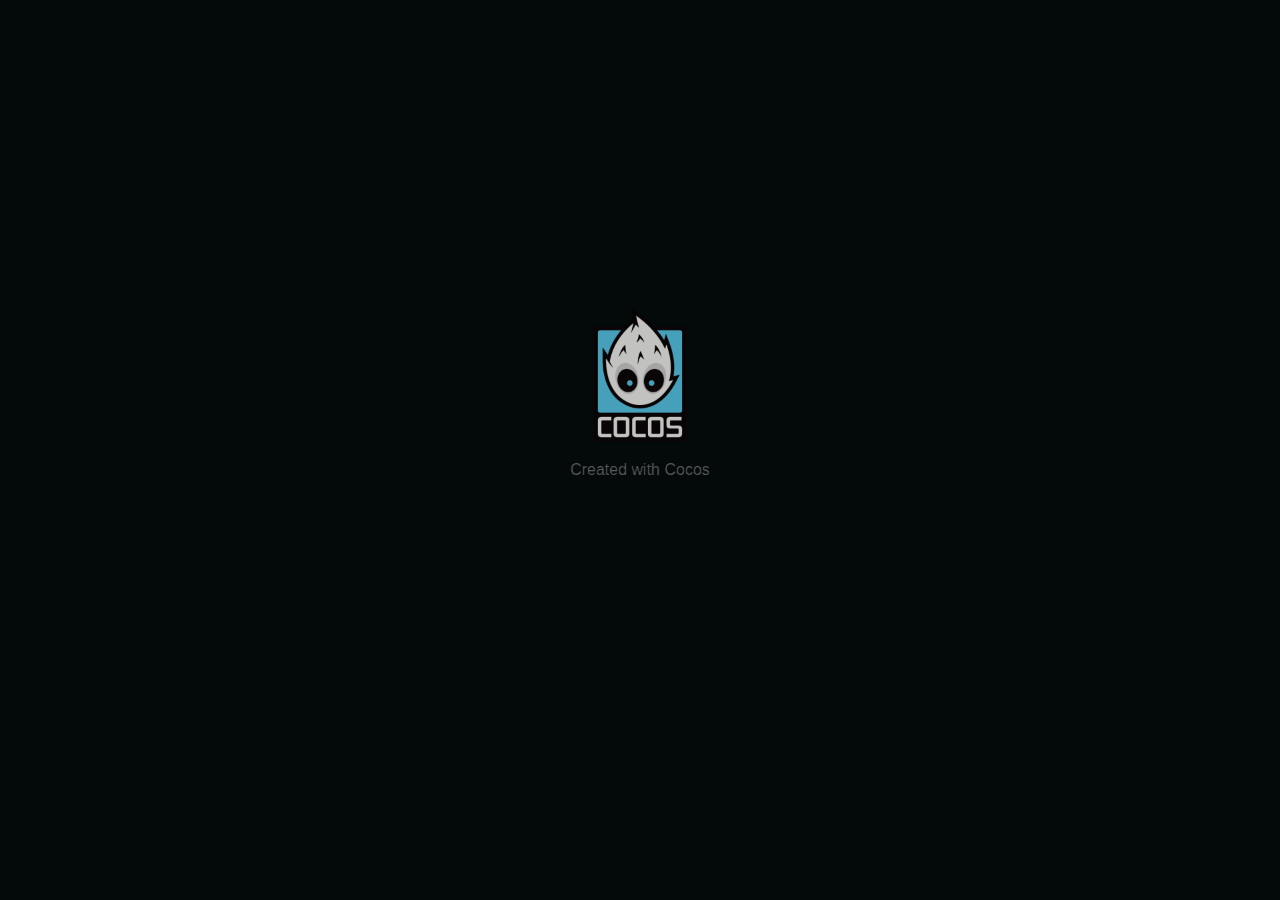
==== ImRich/index.html @ 3345b283 "F5" ====
<!DOCTYPE html>
<html>
<head>
  <meta charset="utf-8">

  <title>Cocos Creator | NewProject</title>

  <!--http://www.html5rocks.com/en/mobile/mobifying/-->
  <meta name="viewport"
        content="width=device-width,user-scalable=no,initial-scale=1,minimum-scale=1,maximum-scale=1,minimal-ui=true"/>

  <!--https://developer.apple.com/library/safari/documentation/AppleApplications/Reference/SafariHTMLRef/Articles/MetaTags.html-->
  <meta name="apple-mobile-web-app-capable" content="yes">
  <meta name="apple-mobile-web-app-status-bar-style" content="black-translucent">
  <meta name="format-detection" content="telephone=no">

  <!-- force webkit on 360 -->
  <meta name="renderer" content="webkit"/>
  <meta name="force-rendering" content="webkit"/>
  <!-- force edge on IE -->
  <meta http-equiv="X-UA-Compatible" content="IE=edge,chrome=1"/>
  <meta name="msapplication-tap-highlight" content="no">

  <!-- force full screen on some browser -->
  <meta name="full-screen" content="yes"/>
  <meta name="x5-fullscreen" content="true"/>
  <meta name="360-fullscreen" content="true"/>

  <!--fix fireball/issues/3568 -->
  <!--<meta name="browsermode" content="application">-->
  <meta name="x5-page-mode" content="app">

  <!--<link rel="apple-touch-icon" href=".png" />-->
  <!--<link rel="apple-touch-icon-precomposed" href=".png" />-->

  <link rel="stylesheet" type="text/css" href="style.css"/>

</head>
<body>
  <div id="GameDiv" cc_exact_fit_screen="true">
      <div id="Cocos3dGameContainer">
        <canvas id="GameCanvas" oncontextmenu="event.preventDefault()" tabindex="99"></canvas>
      </div>
    </div>
  

<!-- Polyfills bundle. -->

<script src="src/polyfills.bundle.js" charset="utf-8"> </script>


<!-- SystemJS support. -->
<script src="src/system.bundle.js" charset="utf-8"> </script>

<!-- Import map -->
<script src="src/import-map.json" type="systemjs-importmap" charset="utf-8"> </script>

<script>
    System.import('./index.js').catch(function(err) { console.error(err); })
</script>

</body>
</html>
---- ImRich/style.css ----
html {
  -ms-touch-action: none;
}

body, canvas, div {
  display: block;
  outline: none;
  -webkit-tap-highlight-color: rgba(0, 0, 0, 0);

  user-select: none;
  -moz-user-select: none;
  -webkit-user-select: none;
  -ms-user-select: none;
  -khtml-user-select: none;
  -webkit-tap-highlight-color: rgba(0, 0, 0, 0);
}

/* Remove spin of input type number */
input::-webkit-outer-spin-button,
input::-webkit-inner-spin-button {
    /* display: none; <- Crashes Chrome on hover */
    -webkit-appearance: none;
    margin: 0; /* <-- Apparently some margin are still there even though it's hidden */
}

body {
  position: absolute;
  top: 0;
  left: 0;
  width: 100%;
  height: 100%;
  padding: 0;
  border: 0;
  margin: 0;

  cursor: default;
  color: #888;
  background-color: #333;

  text-align: center;
  font-family: Helvetica, Verdana, Arial, sans-serif;

  display: flex;
  flex-direction: column;
}

canvas {
  background-color: rgba(0, 0, 0, 0);
}

#GameDiv, #Cocos3dGameContainer, #GameCanvas {
  width: 100%;
  height: 100%;
}

:root {
  --safe-top: env(safe-area-inset-top);
  --safe-right: env(safe-area-inset-right);
  --safe-bottom: env(safe-area-inset-bottom);
  --safe-left: env(safe-area-inset-left);
}
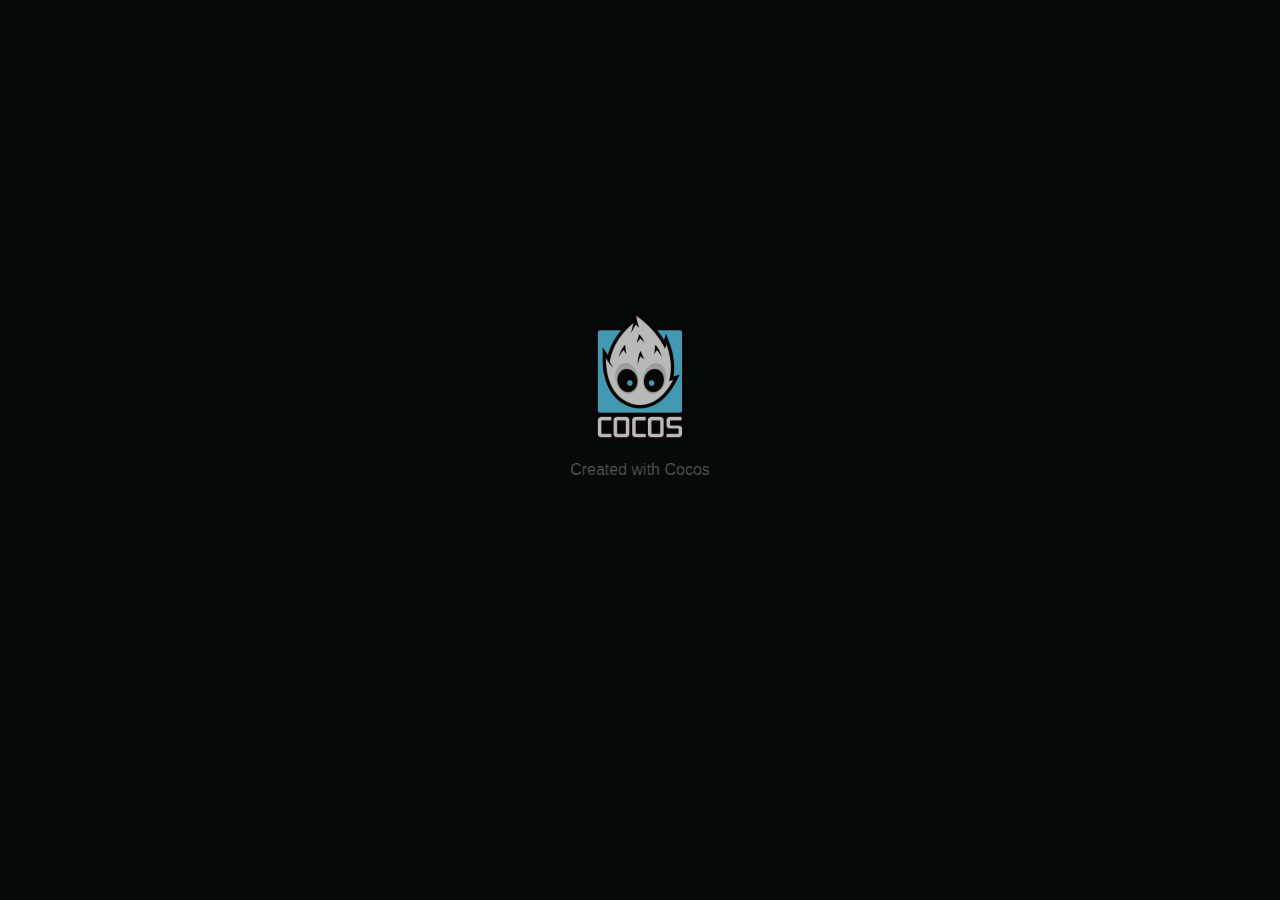
==== commit bfff394c: "F6" ====
--- a/ImRich/index.html
+++ b/ImRich/index.html
@@ -3,7 +3,7 @@
 <head>
   <meta charset="utf-8">
 
-  <title>Cocos Creator | NewProject</title>
+  <title>Im Rich</title>
 
   <!--http://www.html5rocks.com/en/mobile/mobifying/-->
   <meta name="viewport"
